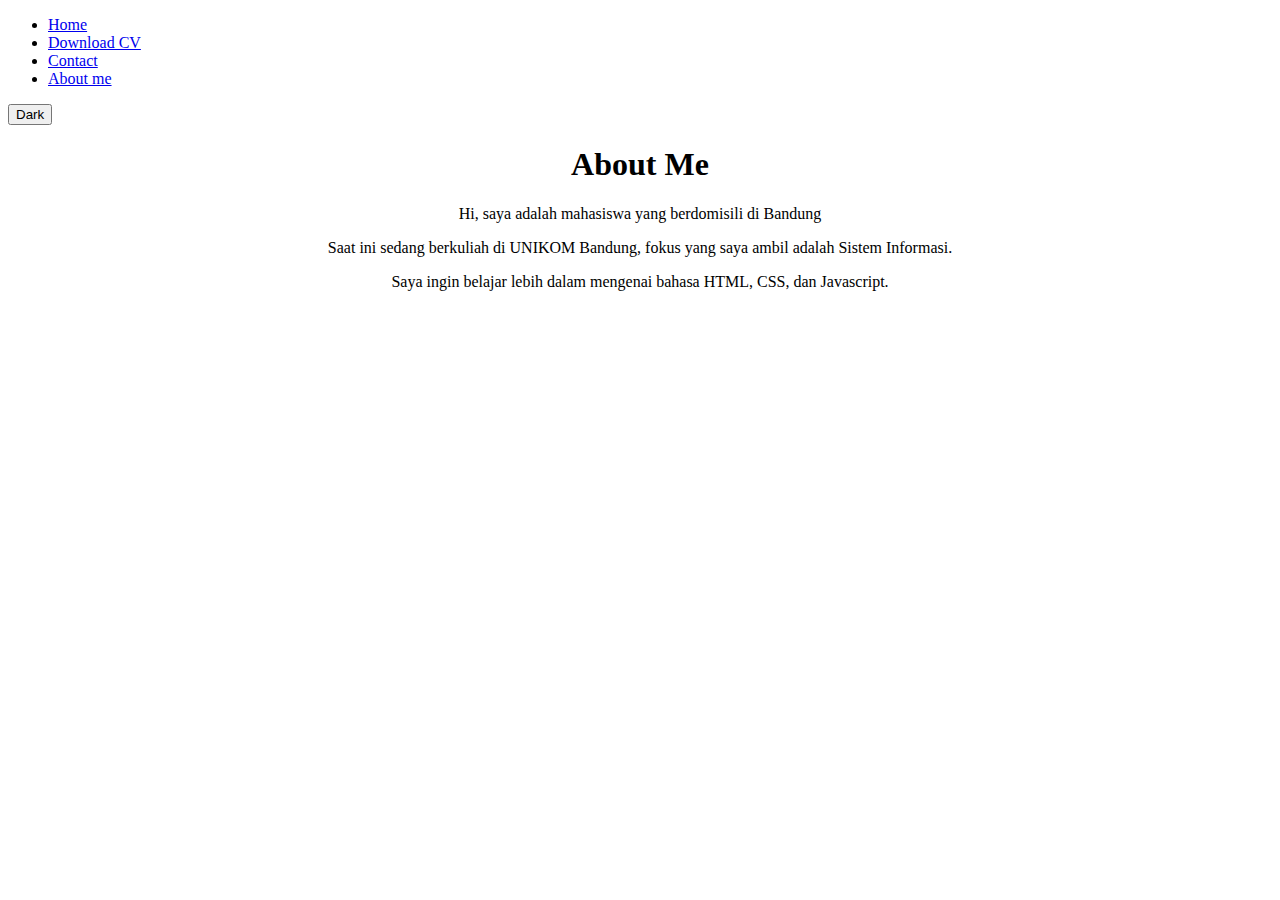
==== Website/about.html @ 3c6ee291 "first commit" ====
<!DOCTYPE html>
<html lang="en">

<head>
    <meta charset="UTF-8">
    <meta name="viewport" content="width=device-width, initial-scale=1.0">
    <title>Assignment Web CL | About</title>
    <link rel="stylesheet" href="/css/style.css">
</head>
<body class="light-theme">
    <ul>
        <li><a href="index.html">Home</a></li>
        <li><a href="CV-Muhammad Al-Giffari.pdf">Download CV</a></li>
        <li><a href="contact.html">Contact</a></li>
        <li><a href="about.html">About me</a></li>
    </ul>

    <div>
        <button class="btn">Dark</button>
      </div>
    <script src="/js/app.js"></script>
    <noscript>Kamu harus mengaktifkan JavaScript</noscript>

    <article>
        <h1 style="text-align: center;">
            About Me
        </h1>
        <p style="text-align: center;">
            Hi, saya adalah mahasiswa yang berdomisili di Bandung
        </p>
        <p style="text-align: center;">   
            Saat ini sedang berkuliah di UNIKOM Bandung, fokus yang saya ambil adalah Sistem Informasi.
        </p>
        <p style="text-align: center;">
            Saya ingin belajar lebih dalam mengenai bahasa HTML, CSS, dan Javascript.
        </p>
    </article>

</body>
</html>
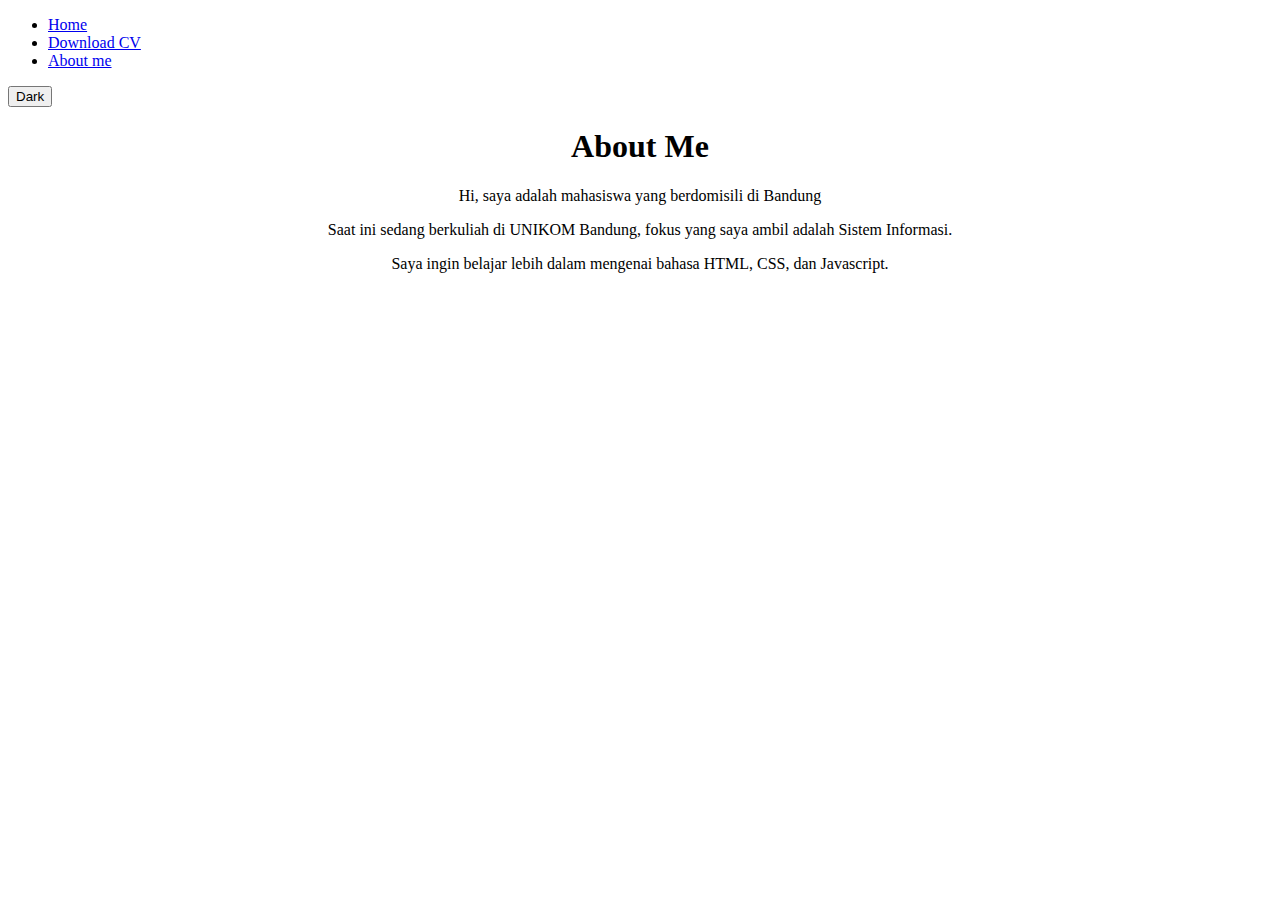
==== commit 7ea6a627: "Update about.html" ====
--- a/Website/about.html
+++ b/Website/about.html
@@ -11,7 +11,6 @@
     <ul>
         <li><a href="index.html">Home</a></li>
         <li><a href="CV-Muhammad Al-Giffari.pdf">Download CV</a></li>
-        <li><a href="contact.html">Contact</a></li>
         <li><a href="about.html">About me</a></li>
     </ul>
 
@@ -37,4 +36,4 @@
     </article>
 
 </body>
-</html>+</html>
